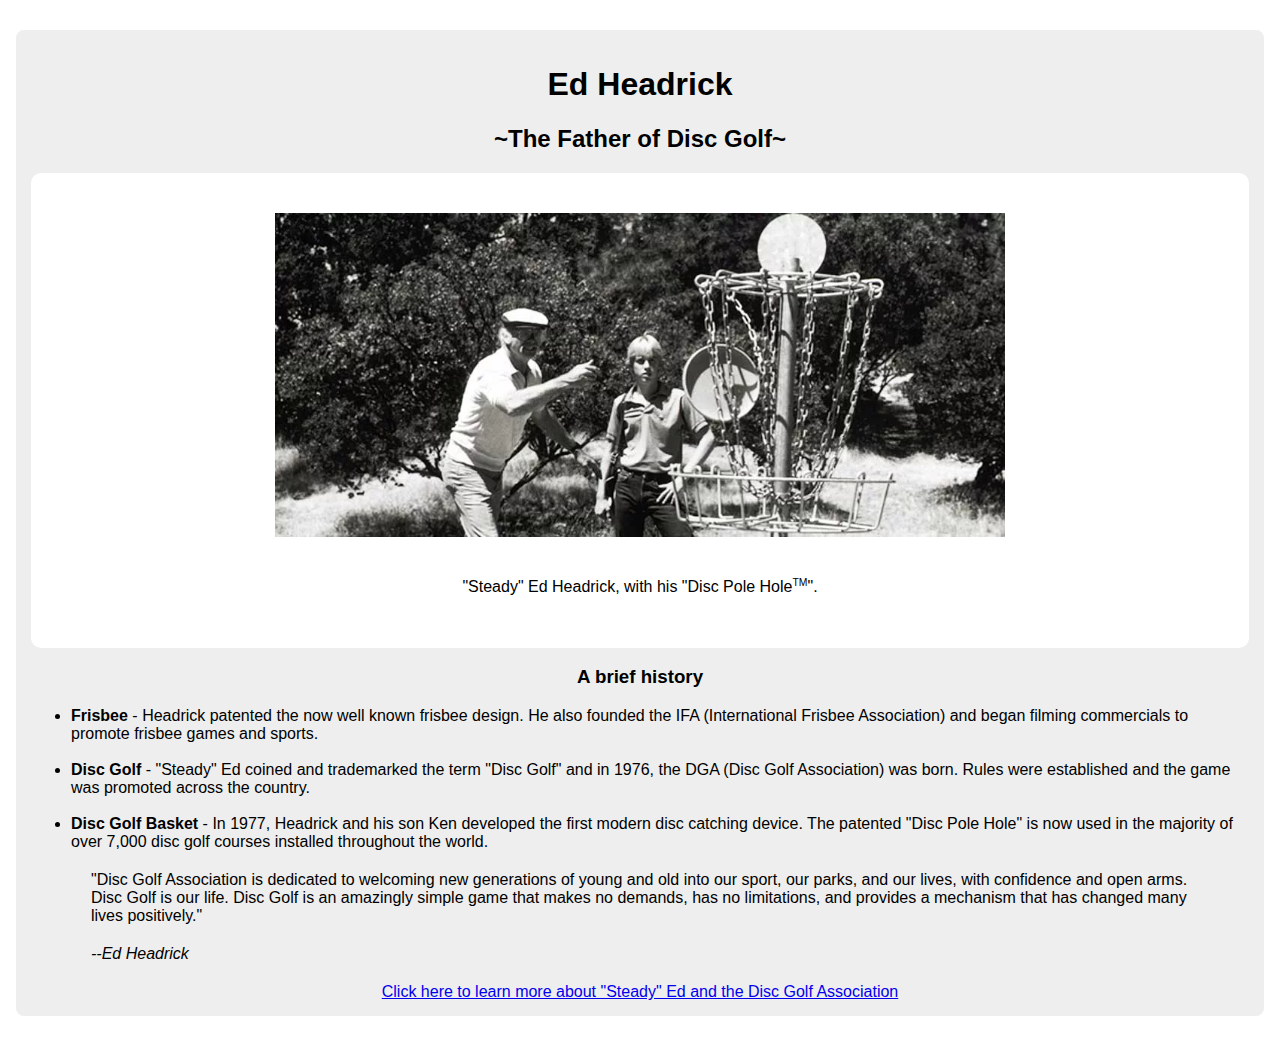
==== index.html @ 53cecd89 "picture change" ====
<!DOCTYPE html>
<html>
  <head> 
    <link rel="stylesheet" href="styles.css">
    <title>TributePage</title>
    </head>
    <body>
  <main id="main">
    <h1 id="title">Ed Headrick</h1>
    <h2><p>~The Father of Disc Golf~</p></h2>
    <figure id="img-div">
      <img id="image"
      src="./images/ed-headrick-frisbee-putting-mach1-basket2.webp"
      alt="Ed Headrick standing next to a Disc Golf basket"/>
      <figcaption id="img-caption">"Steady" Ed Headrick, with his "Disc Pole Hole<sup>TM</sup>".</figcaption>
      </figure>
      <section id="tribute-info">
     <h3>A brief history</h3>
    <ul>
    <li><strong>Frisbee</strong> - Headrick patented the now well known frisbee design. He also founded the IFA (International Frisbee Association) and began filming commercials to promote frisbee games and sports.</li>
<br>
    <li><strong>Disc Golf</strong> - "Steady" Ed coined and trademarked the term "Disc Golf" and in 1976, the DGA (Disc Golf Association) was born. Rules were established and the game was promoted across the country.</li>
    <br>

    <li><strong>Disc Golf Basket</strong> - In 1977, Headrick and his son Ken developed the first modern disc catching device. The patented "Disc Pole Hole" is now used in the majority of over 7,000 disc golf courses installed throughout the world.</li>

    
        </ul>
        </section>
          <blockquote
          cite="https://discgolf.com">
          <p>"Disc Golf Association is dedicated to welcoming new generations of young and old into our sport, our parks, and our lives, with confidence and open arms. Disc Golf is our life. Disc Golf is an amazingly simple game that makes no demands, has no limitations, and provides a mechanism that has changed many lives positively."</p>
          <p><cite>--Ed Headrick</cite></p>
          </blockquote>
          <footer><a id="tribute-link" value="tribute-link" target="_blank" href="https://discgolf.com/disc-golf-education-development/ed-headrick-father-disc-golf/#:~:text=Ed%20Headrick%2C%20also%20known%20as,and%20game%20of%20disc%20golf.">Click here to learn more about "Steady" Ed and the Disc Golf Association</a>
          </footer>
    </main>
    </body>
  </html>
---- styles.css ----
#main {
  margin: 30px 8px;
  padding: 15px;
  border-radius: 8px;
  background: #eee;
  align-items: center;
  display: block;
}

body {
  font-family: Helvetica;
  display: block;
  align-items: center;
}

h1, h2, h3 {
  text-align: center;
  align-items: center;
}

figure {
  display: block;
  align-items: center;
  padding-bottom: .1rem;
  border-radius: 10px;
}

#image {
  display: block;
  width: 60%;
  max-width: 100%;
  height: auto;
  margin: auto;
  padding: 40px; 
  align-items: center;
}

#img-div {
  display: block;
  background: white;
  text-align: center;
  margin: 0 auto;
  align-items: center;
}

#img-caption {
  margin: 0 0 50px 0;
}

sup {
  font-size: .65em
}

p {
margin: 20px;
}

footer {
  text-align: center;
}
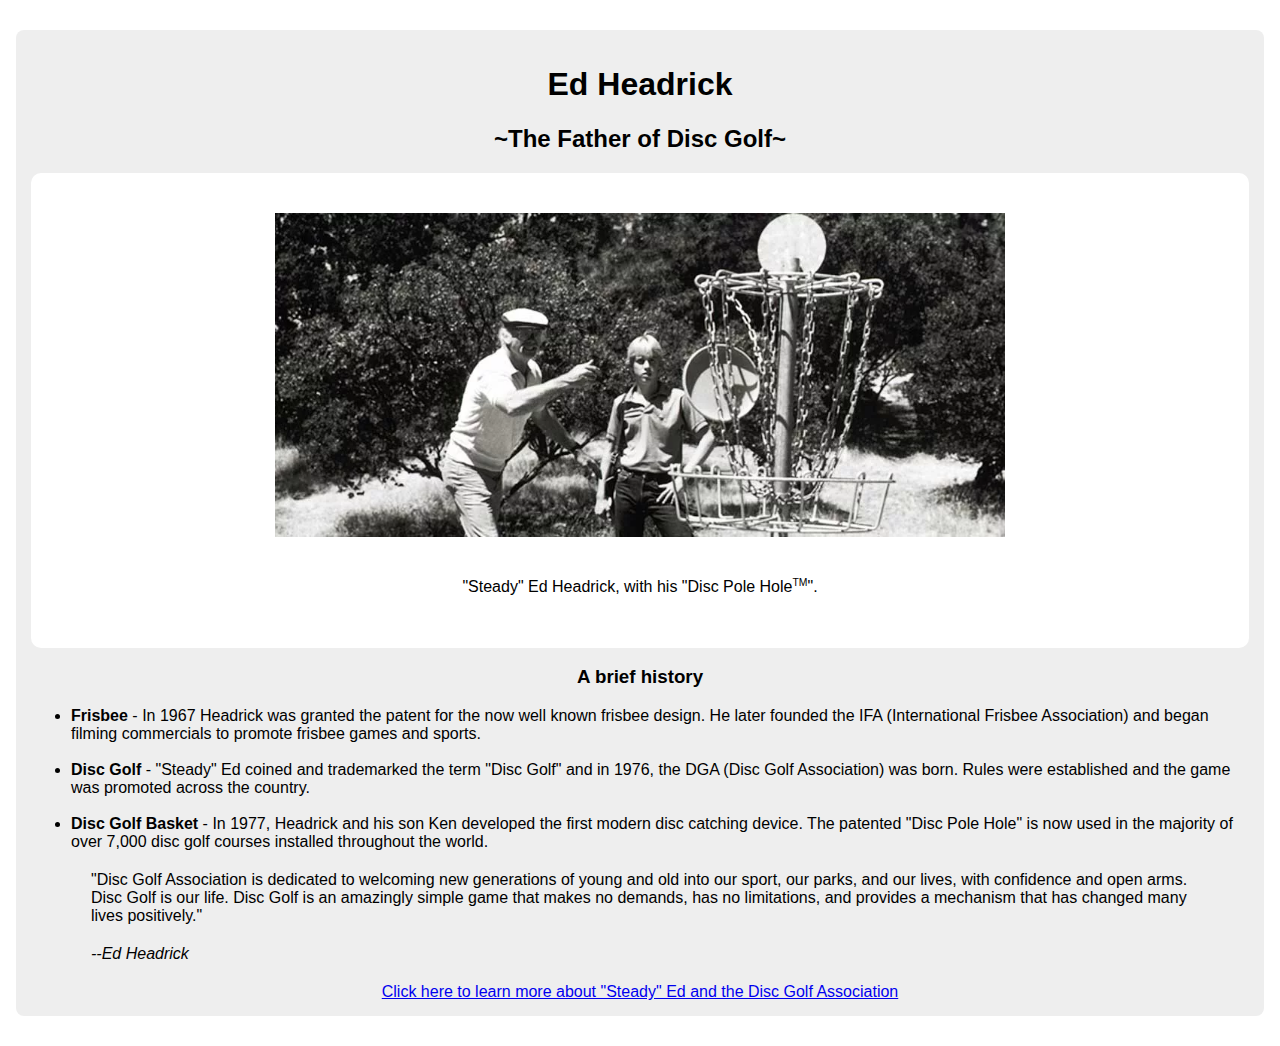
==== commit c2a74e72: "text edit" ====
--- a/index.html
+++ b/index.html
@@ -4,36 +4,62 @@
     <link rel="stylesheet" href="styles.css">
     <title>TributePage</title>
     </head>
-    <body>
+    <!--end head-->
+
+<body>
+
   <main id="main">
+
     <h1 id="title">Ed Headrick</h1>
     <h2><p>~The Father of Disc Golf~</p></h2>
+    <!--end titles-->
+
     <figure id="img-div">
       <img id="image"
       src="./images/ed-headrick-frisbee-putting-mach1-basket2.webp"
       alt="Ed Headrick standing next to a Disc Golf basket"/>
       <figcaption id="img-caption">"Steady" Ed Headrick, with his "Disc Pole Hole<sup>TM</sup>".</figcaption>
       </figure>
-      <section id="tribute-info">
+      <!--end image w/caption-->
+
+    <section id="tribute-info">
      <h3>A brief history</h3>
-    <ul>
-    <li><strong>Frisbee</strong> - Headrick patented the now well known frisbee design. He also founded the IFA (International Frisbee Association) and began filming commercials to promote frisbee games and sports.</li>
-<br>
-    <li><strong>Disc Golf</strong> - "Steady" Ed coined and trademarked the term "Disc Golf" and in 1976, the DGA (Disc Golf Association) was born. Rules were established and the game was promoted across the country.</li>
-    <br>
+      <ul>
+      <li><strong>Frisbee</strong> - In 1967 Headrick was granted the patent for the now well known frisbee design. He later founded the IFA (International Frisbee Association) and began filming commercials to promote frisbee games and sports.</li>
+      
+      <br>
 
-    <li><strong>Disc Golf Basket</strong> - In 1977, Headrick and his son Ken developed the first modern disc catching device. The patented "Disc Pole Hole" is now used in the majority of over 7,000 disc golf courses installed throughout the world.</li>
+      <li><strong>Disc Golf</strong> - "Steady" Ed coined and trademarked the term "Disc Golf" and in 1976, the DGA (Disc Golf Association) was born. Rules were established and the game was promoted across the country.</li>
+      
+      <br>
 
-    
+      <li><strong>Disc Golf Basket</strong> - In 1977, Headrick and his son Ken developed the first modern disc catching device. The patented "Disc Pole Hole" is now used in the majority of over 7,000 disc golf courses installed throughout the world.</li>
         </ul>
-        </section>
-          <blockquote
-          cite="https://discgolf.com">
-          <p>"Disc Golf Association is dedicated to welcoming new generations of young and old into our sport, our parks, and our lives, with confidence and open arms. Disc Golf is our life. Disc Golf is an amazingly simple game that makes no demands, has no limitations, and provides a mechanism that has changed many lives positively."</p>
-          <p><cite>--Ed Headrick</cite></p>
-          </blockquote>
-          <footer><a id="tribute-link" value="tribute-link" target="_blank" href="https://discgolf.com/disc-golf-education-development/ed-headrick-father-disc-golf/#:~:text=Ed%20Headrick%2C%20also%20known%20as,and%20game%20of%20disc%20golf.">Click here to learn more about "Steady" Ed and the Disc Golf Association</a>
-          </footer>
+        <!--end list-->
+      </section>
+      <!--end history section-->
+
+    <blockquote
+      cite="https://discgolf.com">
+      <p>"Disc Golf Association is dedicated to welcoming new generations of young and old into our sport, our parks, and our lives, with confidence and open arms. Disc Golf is our life. Disc Golf is an amazingly simple game that makes no demands, has no limitations, and provides a mechanism that has changed many lives positively."
+      </p>
+      <!--end quote-->
+    <p>
+      <cite>--Ed Headrick</cite>
+        </p>
+      </blockquote>
+      <!--end blockquote-->
+
+    <footer>
+      <a id="tribute-link" value="tribute-link" target="_blank" rel="noopener noreferrer" href="https://discgolf.com/disc-golf-education-development/ed-headrick-father-disc-golf/">
+        Click here to learn more about "Steady" Ed and the Disc Golf Association</a>
+      </footer>
+      <!--end footer-->
+
     </main>
-    </body>
+    <!--end main-->
+
+  </body>
+  <!--end body-->
+
   </html>
--- a/styles.css
+++ b/styles.css
@@ -1,46 +1,46 @@
 #main {
+  align-items: center;
+  background: #eee;
+  border-radius: 8px;
+  display: block;
   margin: 30px 8px;
   padding: 15px;
-  border-radius: 8px;
-  background: #eee;
-  align-items: center;
-  display: block;
 }
 
 body {
+  align-items: center;
+  display: block;
   font-family: Helvetica;
-  display: block;
-  align-items: center;
 }
 
 h1, h2, h3 {
+  align-items: center;
   text-align: center;
-  align-items: center;
 }
 
 figure {
+  align-items: center;
+  border-radius: 10px;
   display: block;
-  align-items: center;
   padding-bottom: .1rem;
-  border-radius: 10px;
 }
 
 #image {
+  align-items: center;
   display: block;
-  width: 60%;
-  max-width: 100%;
   height: auto;
   margin: auto;
+  max-width: 100%;
   padding: 40px; 
-  align-items: center;
+  width: 60%;
 }
 
 #img-div {
+  align-items: center;
+  background: white;
   display: block;
-  background: white;
+  margin: 0 auto;
   text-align: center;
-  margin: 0 auto;
-  align-items: center;
 }
 
 #img-caption {
